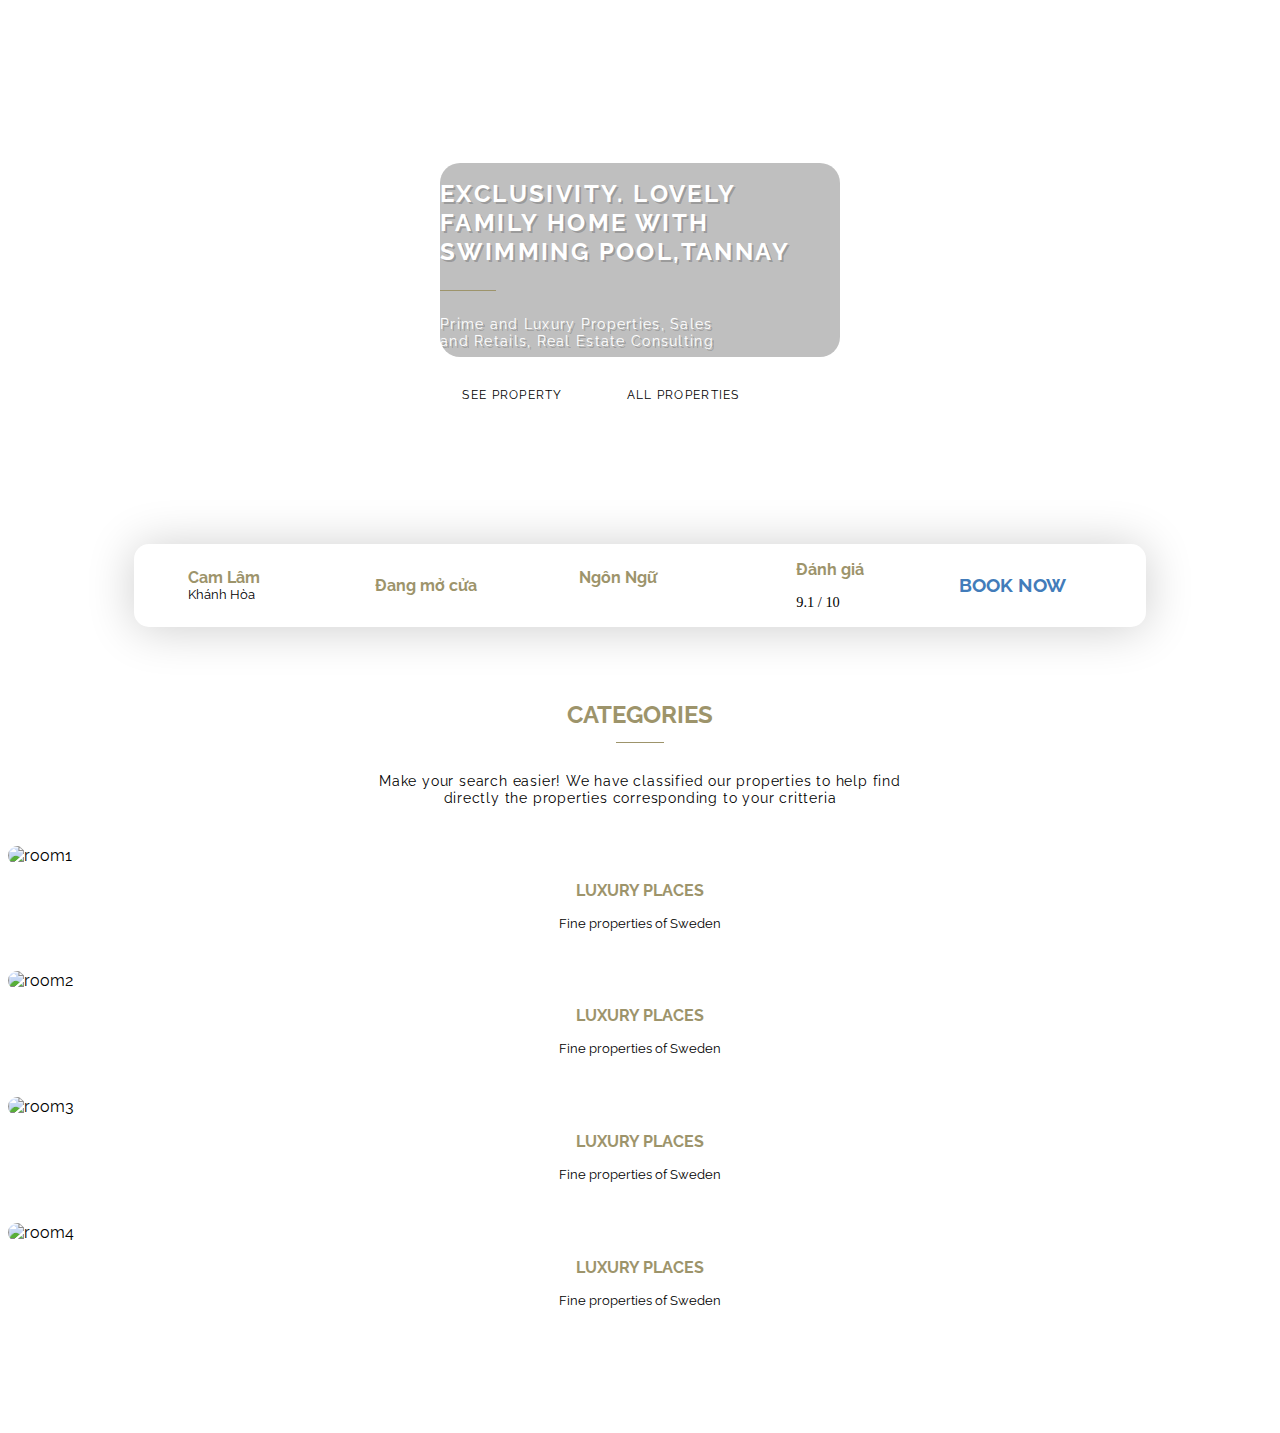
==== Web/index.html @ 451c19c3 "update section 2" ====
<!DOCTYPE html>
<html lang="en">

<head>
    <meta charset="UTF-8">
    <meta http-equiv="X-UA-Compatible" content="IE=edge">
    <meta name="viewport" content="width=device-width, initial-scale=1.0">
    <title>Document</title>

    <!-- CSS links -->
    <link rel="stylesheet" href="assets/css/base.css">
    <link rel="stylesheet" href="assets/css/reset.css">
    <link rel="stylesheet" href="assets/css/style.css">
    <link rel="stylesheet" href="assets/image/">

    <!-- Javascripts links -->
    <script src="scripts.js"></script>
    <script type="text/javascript" src="//translate.google.com/translate_a/element.js?cb=googleTranslateElementInit"></script>


    <!-- Font Awesome link -->
    <link rel="stylesheet" href="https://cdnjs.cloudflare.com/ajax/libs/font-awesome/6.3.0/css/all.min.css"
        integrity="sha512-SzlrxWUlpfuzQ+pcUCosxcglQRNAq/DZjVsC0lE40xsADsfeQoEypE+enwcOiGjk/bSuGGKHEyjSoQ1zVisanQ=="
        crossorigin="anonymous" referrerpolicy="no-referrer" />

    <!-- Bootstrap CSS -->
    <link rel="stylesheet" href="https://cdn.jsdelivr.net/npm/bootstrap@4.6.2/dist/css/bootstrap.min.css"
        integrity="sha384-xOolHFLEh07PJGoPkLv1IbcEPTNtaed2xpHsD9ESMhqIYd0nLMwNLD69Npy4HI+N" crossorigin="anonymous">


</head>

<body>
    <section class="section-one">
        <!-- <div class="darken-layer"></div> -->
        <div class="container">
            <div class="row flex-column">
                <div class="content-wrapper">
                    <h1>
                        EXCLUSIVITY. LOVELY
                        FAMILY HOME WITH
                        SWIMMING POOL,TANNAY
                    </h1>
                    <div class="short-line"></div>
                    <span>
                        Prime and Luxury Properties, Sales and Retails, Real Estate Consulting
                    </span>
                </div>
                <div class="button-wrapper">
                    <a href="" id="button-one">
                        SEE PROPERTY
                    </a>
                    <a href="" id="button-one">
                        ALL PROPERTIES
                    </a>
                </div>
            </div>
            <div class="row">
                <div class="box-wrapper">
                    <div class="col-lg-2 col-md-4 col-sm-6 flex-20">
                        <a class="address flex-row"
                            href="https://www.google.com/maps/place/12%C2%B006'01.5%22N+109%C2%B011'31.5%22E/@12.1004215,109.1915431,19z/data=!3m1!4b1!4m4!3m3!8m2!3d12.1004215!4d109.1920903?gidzl=5ksm3XkzB1CIyxGF4Q8k71Fwj0G6eYGONFMwL5Ij84bP-hu5Kg8aIWYWk5PNy7SUNQBg3MGxOAag7hyX7G"
                            target="_blank">
                            <div class="inner-text">
                                <b class="recolor-text bolder">
                                    Cam Lâm
                                </b>
                                <p class="tiny-text">Khánh Hòa</p>
                            </div>
                            <i class="fa-solid fa-location-dot"></i>
                        </a>
                    </div>
                    <div class="col-lg-2 flex-20 col-md-4 col-sm-6">
                        <a href="" class="date-link">
                            <div class="inner-wrap flex-column">
                                <b class="recolor-text bolder">Đang mở cửa</b>
                                <span class="date"></span>
                            </div>
                            <i class="fa-regular fa-calendar-days"></i>
                        </a>
                    </div>
                    <div class="col-lg-2 flex-20 col-md-4 col-sm-6 ">
                        <div href="" class="language">
                            <div class="inner-wrap flex-column">
                                <b style="margin-right: 1.5rem;" class="recolor-text">Ngôn Ngữ</b>
                                <div id="google_translate_element"></div>

                            </div>
                            <i class="fa-solid fa-globe"></i>
                        </div>
                    </div>
                    <div class="col-lg-2 flex-20 col-md-6 col-sm-6">
                        <a href="https://www.booking.com/hotel/vn/the-anam-resort.en-gb.html?label=gen173nr-1FCAso9AFCD3RoZS1hbmFtLXJlc29ydEgzWARo9AGIAQGYAQm4ARfIAQzYAQHoAQH4AQOIAgGoAgO4AoSl2KEGwAIB0gIkMjBkZWMyMDctNzc2ZS00YTFkLThkMDAtZmUzMmM1Y2FkZWNm2AIF4AIB&sid=9501395a69a4203227726691bbdea398&activeTab=main&dist=0&keep_landing=1&sb_price_type=total&type=total"
                            class="rating" target="_blank">
                            <div class="inner-wrap flex-column align-items-center">
                                <b class="recolor-text">
                                    Đánh giá
                                </b>
                                <p class="smaller-text">9.1 <span
                                        style="font-family: 'Times New Roman', Times, serif;">/
                                    </span>10</p>
                            </div>
                            <i class="fa-regular fa-star"></i>
                        </a>
                    </div>
                    <div class="col-lg-2 flex-20 col-md-6 col-sm-12">
                        <div class="hover-style-1 zoom-in-out-icon">BOOK NOW</div>
                    </div>
                </div>
            </div>
    </section>

    <section class="section-two">
        <div class="container">
            <div class="row">
                <div class="col-12">
                    <div class="text-wrapper">
                        <h2>CATEGORIES</h2>
                        <div class="short-line"></div>
                        <p>
                            Make your search easier! We have classified our properties to help find directly the properties corresponding to your critteria
                        </p>
                    </div>
                </div>
                <div class="col-lg-3 col-md-6">
                    <div class="box-wrapper">
                         <img src="https://drive.google.com/uc?export=view&id=1JSpbpN9-FU9bWN9vzQBz35vdY-IG6jZ3" alt="room1">
                        <h3>
                            LUXURY PLACES
                        </h3>
                        <p>
                            Fine properties of Sweden
                        </p>
                    </div>
                </div>
                <div class="col-lg-3 col-md-6">
                    <div class="box-wrapper">
                        <img src="https://drive.google.com/uc?export=view&id=1hBsY7DCOqBHMSrFc8tXwyFTHFaJhq58e" alt="room2">
                        <h3>
                            LUXURY PLACES
                        </h3>
                        <p>
                            Fine properties of Sweden
                        </p>
                    </div>
                </div>
                <div class="col-lg-3 col-md-6 justify-content-center align-items-center">
                    <div class="box-wrapper">
                        <img src="https://drive.google.com/uc?export=view&id=12fxrKRwonh5FT64bUcp1xYjdBugxspNk" alt="room3">
                        <h3>
                            LUXURY PLACES
                        </h3>
                        <p>
                            Fine properties of Sweden
                        </p>
                    </div>
                </div>
                <div class="col-lg-3 col-md-6">
                    <div class="box-wrapper">
                        <img src="https://drive.google.com/uc?export=view&id=19XllF3v5QfnhpjuNs79AfSQOUvzLVTXR" alt="room4">
                        <h3>
                            LUXURY PLACES
                        </h3>
                        <p>
                            Fine properties of Sweden
                        </p>
                    </div>
                </div>
            </div>
        </div>
    </section>


    <script type="text/javascript">
        function googleTranslateElementInit() {
            new google.translate.TranslateElement({pageLanguage: 'vi'}, 'google_translate_element');
            var $googleDiv = $("#google_translate_element .skiptranslate");
            var $googleDivChild = $("#google_translate_element .skiptranslate div");
            $googleDivChild.next().remove();

            $googleDiv.contents().filter(function(){
                return this.nodeType === 3 && $.trim(this.nodeValue) !== '';
            }).remove();
        }
    </script>
</body>
</html>
---- Web/assets/css/base.css ----
/* GOOGLE FONT */
@import url('https://fonts.googleapis.com/css2?family=Fredericka+the+Great&family=Poppins:wght@300&family=Raleway:wght@500;600;700&family=Roboto:wght@100;300;400;500&display=swap');

:root {
    --color-one: #fff;
    --color-two: #000;
    --color-three: #9d946b;
    --color-four: #F6F6F6;
    --color-five: #427cba;
    --color-six: #E7E7E7;
}

* {
    /* font-family:  system-ui, -apple-system, BlinkMacSystemFont, 'Segoe UI', Roboto, Oxygen, Ubuntu, Cantarell, 'Open Sans', 'Helvetica Neue', sans-serif; */
    font-family: 'Poppins', sans-serif;
    font-family: 'Raleway', sans-serif;
    /* font-family: 'Roboto', sans-serif; */
}

*::selection {
    background-color: var(--color-three);
    color: var(--color-one);
}

/* ANIMATION */
.zoom-in-out-icon {
    animation: zoom-in-zoom-out 3s ease infinite;
  }
  
  @keyframes zoom-in-zoom-out {
    0% {
      transform: scale(1, 1);
    }
    50% {
      transform: scale(1.2, 1.2);
    }
    100% {
      transform: scale(1, 1);
    }
  }


.short-line {
    background-color: var(--color-three);
    width: 3.5rem;
    height: 1.2px;
    margin: 1.5rem 0rem;
}

/* BUTTON */
#button-one {
    text-decoration: none;
    color: var(--color-two);
    background-color: var(--color-one);
    font-size: 0.75rem;
    letter-spacing: 0.08rem;
    border-radius: 10px;
    padding: 0.7rem 1.4rem;
    margin: 1.2rem 1.2rem 0rem 0rem;
    transition: all 0.3s;
}

#button-one:hover {
    background-color: var(--color-three);
    color: var(--color-one);
}

/* FLEXBOX */
.flex-column {
    display: flex;
    flex-direction: column;
}

.flex-row {
    display: flex;
    flex-direction: row !important;
}

.flex-20 {
    flex: 0 0 20% !important;
    max-width: 20% !important;
    display: flex;
    flex-direction: column;
    margin-top: 1rem;
    margin-bottom: 1rem;
}

/* TEXT SIZE */
.bold {
    font-weight: bold;
}

.bolder {
    font-weight: bolder;
}

.bigger-text {
    font-size: 1.1rem;
}

.smaller-text {
    font-size: 0.9rem;
}

.tiny-text {
    font-size: 0.8rem;
    margin: 0;
    padding: 0;
}

/* POSITION */
.horizontal-center {
    margin-left: auto;
    margin-right: auto;
}

/* SELECT */
.restyle-select {
    border: none;
    font-size: 0.85rem;
    display: block;
    margin-left: -0.2rem;
    margin-bottom: 0.4rem;
    margin-top: 0.3rem;
    cursor: pointer;
}

.goog-te-gadget .goog-te-combo {
    border: none;
    margin: 0 !important;
}

#google_translate_element span {
    display: none;
}

.goog-logo-link {
    display:none !important;
} 
    
.goog-te-gadget{
    color: transparent !important;
}

#google_translate_element { 
    height: 15px !important;
    overflow: hidden !important; 
}

/* HOVER EFFECTS */

.hover-style-1 {
    text-align: left !important;
    font-size: 1.2rem;
    text-align: center;
    color: var(--color-five);
    font-weight: bold;
    box-shadow: inset 0 0 0 0 var(--color-five);
    margin: 0 0rem;
    padding: 0 0rem;
    transition: color .3s ease-in-out, box-shadow .3s ease-in-out;
    border-radius: 15px;
    padding: 0.5rem;
    padding-left: 1rem;
    cursor: pointer;
}

.hover-style-1:hover {
    box-shadow: inset 10rem 0 0 0 var(--color-five);
    color: white;
    border-radius: 15px;
    padding: 0.5rem;
    padding-left: 1rem;
    cursor: pointer;
}
---- Web/assets/css/style.css ----
/*  NAVIGATION BAR  */
/* ghi code tai day



/*  END NAVIGATION BAR  */



/*  SECTION 1  */
.section-one {
    position: relative;
    /* background-image: url(https://drive.google.com/file/d/11hbn6PVnajUr55dXHf4mg2mO0xv-v57E/view?usp=share_link); */
    background-image: url(/Web/assets/image/annam_auto_x2.jpg);
    display: flex;
    justify-content: center;
    align-items: center;
    height: 35rem;
    width: auto;
    background-position: center center;
    background-repeat: no-repeat;
    background-size: cover;
} 

/* .darken-layer {
    position: absolute;
    background-color: #000;
    opacity: 0.1;
    top: 0;
    bottom: 0;
    left: 0;
    right: 0;
} */

.section-one .content-wrapper {
    text-shadow: 2px 2px 0px rgba(0,0,0,0.2);
    background-color: rgba(0, 0, 0, 0.25);
    border-radius: 20px;
    color: var(--color-one);
    max-width: 25rem;
}

.section-one .content-wrapper h1 {
    font-size: 1.5rem;
    letter-spacing: 0.15rem;
}

.section-one .content-wrapper span {
    display: flex;
    font-size: 0.9rem;
    letter-spacing: 0.08rem;
    max-width: 18rem;
    margin: 0.5rem 0rem;
}

.section-one .button-wrapper {
    display: flex;
    flex-direction: row;
}

.section-one .box-wrapper {
    position: absolute;
    background-color: var(--color-one);
    display: flex;
    align-items: center;
    flex-wrap: wrap;
    margin-top: 0;
    margin-bottom: 0;
    left: 0;
    right: 0;
    margin-left: auto; 
    margin-right: auto; 
    bottom: -6.5vh;
    border-radius: 15px;
    box-shadow: 0 2px 48px 0 rgb(0 0 0 / 20%);
    max-width: 80%;
    overflow: hidden;
}

.section-one .recolor-text {
    color: var(--color-three);
}

.section-one .box-wrapper a, .section-one .box-wrapper .language {
    display: flex;
    flex-direction: row;
    justify-content: center;
    align-items: center;
    cursor: pointer;
    text-decoration: none;
    color: var(--color-two);
}

.section-one .box-wrapper .fa-location-dot {
    color: var(--color-six);
    display: flex;
    align-self: center;
    font-size: 1.8rem;
    margin-left: 1.5rem;
    transition: all 0.5s;
}

.section-one .box-wrapper .address:hover i {
    cursor: pointer;
    color: var(--color-five);
}

.section-one .box-wrapper .inner-text {
    display: flex;
    flex-direction: column;
    justify-content: center;
    text-align: left;
}

.section-one .box-wrapper .inner-text p {
    margin: 0;
    padding: 0;
}

.section-one .box-wrapper .fa-calendar-days {
    display: flex;
    align-self: center;
    justify-self: center;
    margin-left: 1.5rem;
    font-size: 2rem;
    color: var(--color-six);
    transition: all 0.5s;
}

.section-one .box-wrapper .date-link:hover .fa-calendar-days {
    color: var(--color-five);
}

.section-one .box-wrapper .inner-wrap .date {
    font-family: Cambria, Cochin, Georgia, Times, 'Times New Roman', serif;
    font-size: 0.95rem;
    text-align: left;
    color: var(--color-two);
}

.section-one .box-wrapper .language .fa-globe {
    display: flex;
    align-self: center;
    margin-left: 1.2rem;
    color: var(--color-six);
    font-size: 1.8rem;
    transition: all 0.5s;
}

.section-one .box-wrapper .language:hover .fa-globe {
    color: var(--color-five);
}

.section-one .box-wrapper .smaller-text {
    margin-bottom: 0;
    font-family: Cambria, Cochin, Georgia, Times, 'Times New Roman', serif;
}

.section-one .box-wrapper .rating p  {
    color: var(--color-two);
}

.section-one .box-wrapper .fa-star {
    display: flex;
    align-self: center;
    margin-left: 1.5rem;
    font-size: 1.8rem;
    color: var(--color-six);
    transition: all 0.5s;
}

.section-one .box-wrapper .rating:hover .fa-star {
    color: var(--color-five);
}

/*  Responsive  */
@media (max-width: 991px) {
    .section-one .content-wrapper, .section-one .content-wrapper span {
        display: flex;
        flex-direction: column;
        text-align: center;
        justify-self: center;
        align-self: center;
        background: none;
        text-shadow: 2px 2px 0px rgba(0,0,0,0.2);
    }

    .section-one .button-wrapper {
        display: flex;
        text-align: center;
        justify-self: center;
        align-self: center;
    }

    .section-one .short-line {
        margin-left: auto;
        margin-right: auto;
        margin-top: 0;
        margin-bottom: 0;
    }

    .section-one .box-wrapper .restyle-select {
        margin-top: 0;
        margin-bottom: 0;
     }

    .section-one .box-wrapper {
        bottom: -11vh;
    }

    .section-one .box-wrapper a {
        margin-top: 1rem;
    }

    .section-one .box-wrapper .col-lg-2:nth-child(n+4) a {
        margin-bottom: 1.2rem;
    }

    .section-one .hover-style-1 {
        font-size: 1rem;
    }

    #google_translate_element { 
        height: 16px !important;
        overflow: hidden !important; 
    }

    .section-one .box-wrapper .col-lg-2 .language {
        margin-top: 0.5rem;
    }
}

@media (max-width: 767px) {
    .section-one .box-wrapper .col-lg-2 a, .section-one .box-wrapper .col-lg-2 .language{
        justify-content: flex-start;
        margin: 2rem 0rem 0rem 2rem;
    }

    .section-one .box-wrapper {
        bottom: -18vh;
    }

    .section-one .box-wrapper .fa-location-dot {
        margin-left: 3rem;
        font-size: 2rem;
    }

    .section-one .box-wrapper .fa-calendar-days {
        margin-left: 3rem;
        font-size: 2.1rem;
    }

    .section-one .box-wrapper .fa-star {
        margin-left: 5rem;
        font-size: 2.1rem;
    }

    .section-one .box-wrapper .hover-style-1 {
        display: flex;
        justify-content: center;
        margin-bottom: 1rem;
    }
    
    .section-one .hover-style-1:hover {
        box-shadow: inset 20rem 0rem 10rem 0rem var(--color-five);
        color: white;
        border-radius: 15px;
        padding: 0.5rem;
        padding-left: 1rem;
        cursor: pointer;
    }
}

@media (max-width: 576px) {

    .section-one .box-wrapper {
        bottom: -65vh;
        width: 70%;
    }

    .section-one .box-wrapper .col-lg-2 {
        display: flex;
        justify-content: center !important;
        margin-right: 2rem;
    }

    .section-one .box-wrapper .col-lg-2 a, .section-one .box-wrapper .col-lg-2 .language {
        justify-content: left;
    }

    .section-one .box-wrapper .fa-location-dot {
        margin-left: 5rem;
    }

    .section-one .box-wrapper .fa-calendar-days {
        margin-left: 3.1rem;
    }

    .section-one .box-wrapper  .language .fa-globe {
        margin-left: 0.7rem;
    }

    .section-one .box-wrapper .fa-star {
        margin-left: 5rem;
    }

    #google_translate_element { 
        height: 22px !important;
        overflow: hidden !important; 
    }


}

/*  End Responsive  */
/*  END SECTION 1  */


/*  SECTION 2  */
.section-two {
    margin: 7rem 0rem;
}

.section-two .text-wrapper {
    display: flex;
    flex-direction: column;
    align-items: center;
    justify-content: center;
}

.section-two .text-wrapper h2 {
    font-size: 1.5rem;
    color: var(--color-three);
    margin-bottom: 0;
}

.section-two .text-wrapper .short-line {
    margin: 0.8rem 0rem;
    width: 3rem;
}

.section-two .text-wrapper p {
    font-size: 0.9rem;
    max-width: 35rem;
    text-align: center;
    letter-spacing: 0.05rem;
    margin: 1rem 0rem;
}


.section-two .box-wrapper {
    display: flex;
    flex-direction: column;
    justify-content: center;
    align-items: center;
    margin: 1.5rem 0rem;
    transition: all 0.5s;
}

.section-two .box-wrapper:hover {
    transform: scale(1.1); 
    cursor: pointer;
}

.section-two .box-wrapper:hover h3 {
    box-shadow: inset 10rem 0 0 0 var(--color-three);
    color: white;
    border-radius: 10px;
    padding: 0.3rem;
    padding-left: 0.3rem;
}

.section-two .col-lg-3:nth-child(odd) {
    margin: 1.75rem 0rem;
}

.section-two .box-wrapper img {
    position: relative;
    width: 100%;
    height: auto;
    border-radius: 15px;
}

.section-two .box-wrapper h3 {
    margin-top: 1rem;
    margin-bottom: 0.2rem;
    font-size: 1rem;
    color: var(--color-three);
    
    text-align: left;
    box-shadow: inset 0 0 0 0 var(--color-three);
    transition: color .3s ease-in-out, box-shadow .3s ease-in-out;
    border-radius: 15px;
}

.section-two .box-wrapper p {
    font-size: 0.8rem;
}



/*  Responsive  */

@media (max-width: 996px)  {

    .section-two .col-lg-3 {
        display: flex;
        justify-content: center;
    }

    .section-two .box-wrapper h3 {
        max-width: 10rem;
        margin-top: 2rem;
        margin-left: auto;
        margin-right: auto;
        text-align: center;
    }

    .section-two .box-wrapper {
        text-align: center;
        width: 95%;
        margin: 1rem 0rem;
    }

    .section-two .col-lg-3:nth-child(odd) {
        margin: 0rem;
    }

    .section-two .box-wrapper:hover h3 {
        box-shadow: inset 20rem 0 0 0 var(--color-three);
        color: white;
        border-radius: 10px;
        padding: 0.3rem;
        padding-left: 0.3rem;
    }
}

@media (max-width: 767px) {

    .section-two .box-wrapper {
        width: 70%;
    }

    .section-two .box-wrapper h3 {
        margin-top: 2rem;
    }
}

@media (max-width: 580px) {
    .section-two {
        margin-top: 20rem;
    }

    .section-two .box-wrapper {
        display: flex;
        justify-self: center;
    }
}


/*  End Responsive  */
/*  END SECTION 2  */




/*  SECTION 3  */




/*  Responsive  */

/*  End Responsive  */
/*  END SECTION 3  */




/*  SECTION 4  */


/*  Responsive  */


/*  End Responsive  */
/*  END SECTION 4  */




/*  SECTION 5  */


/*  Responsive  */


/*  End Responsive  */
/*  END SECTION 5  */
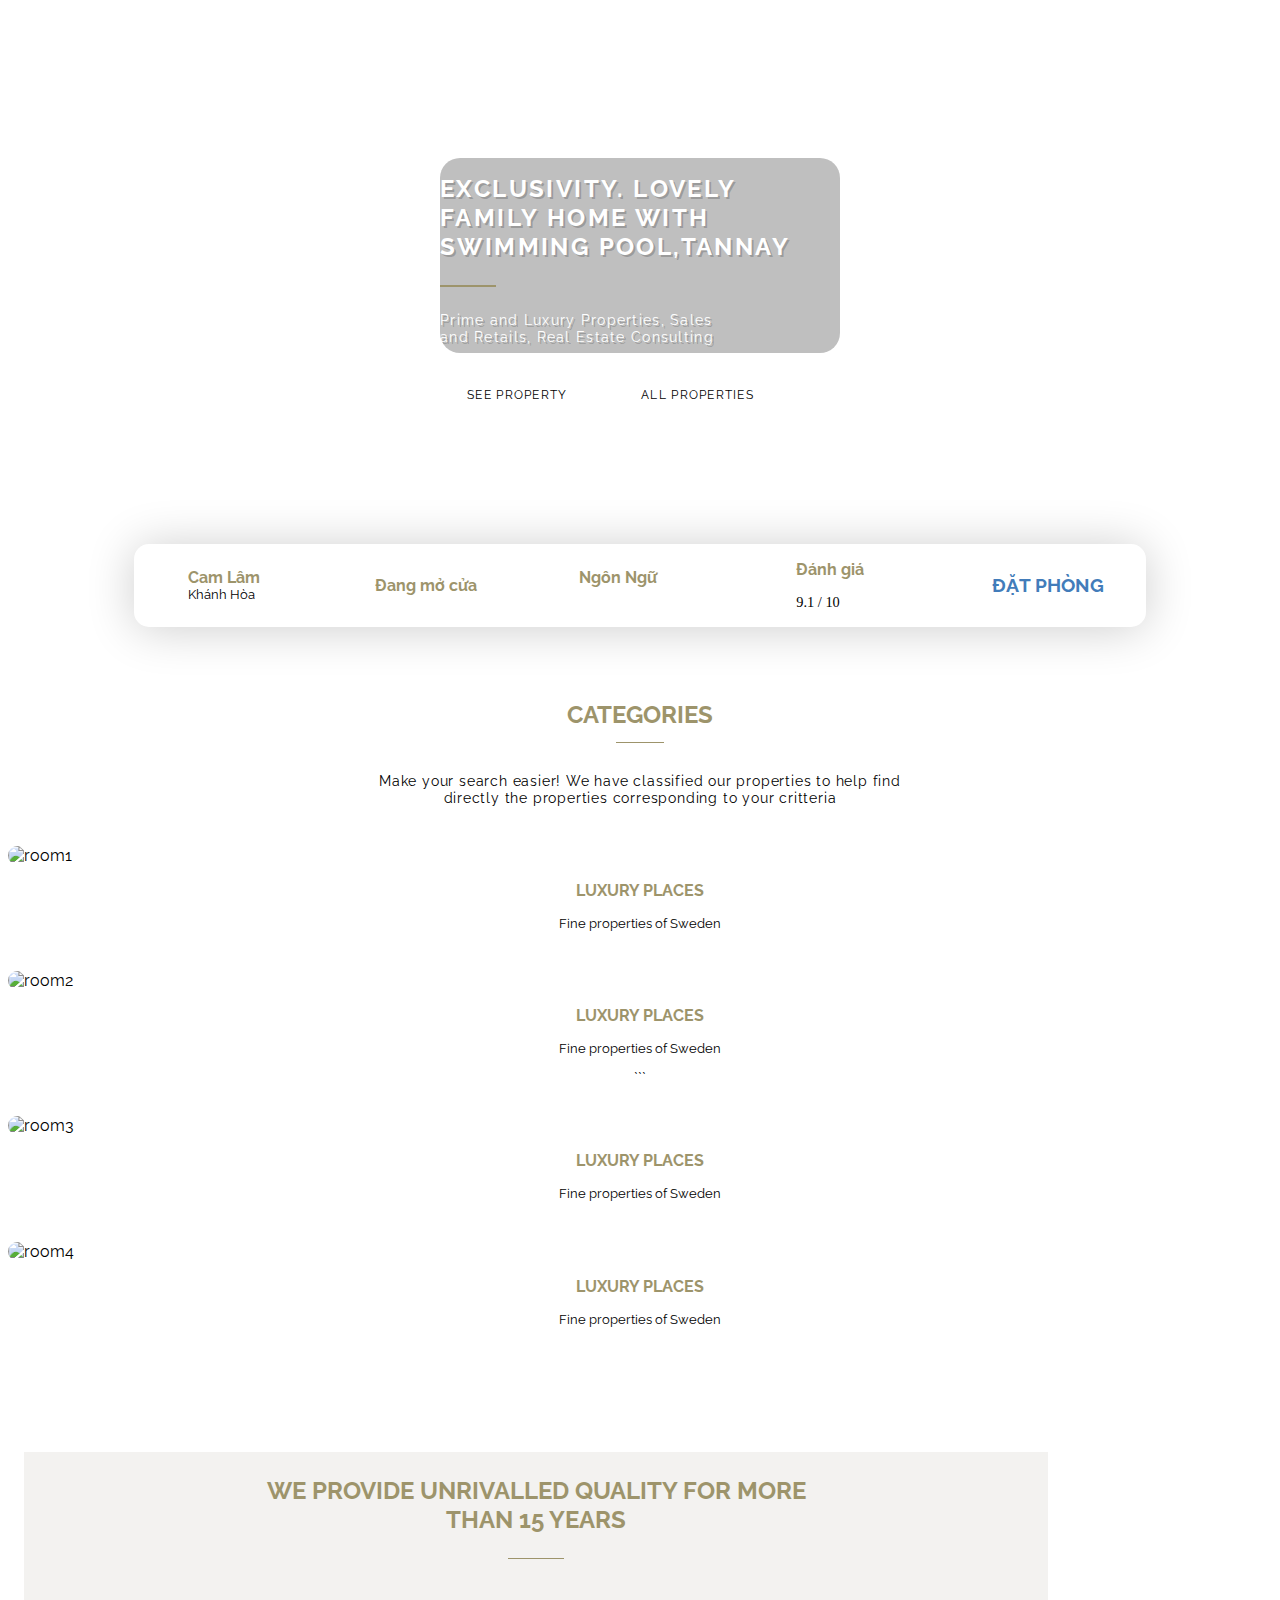
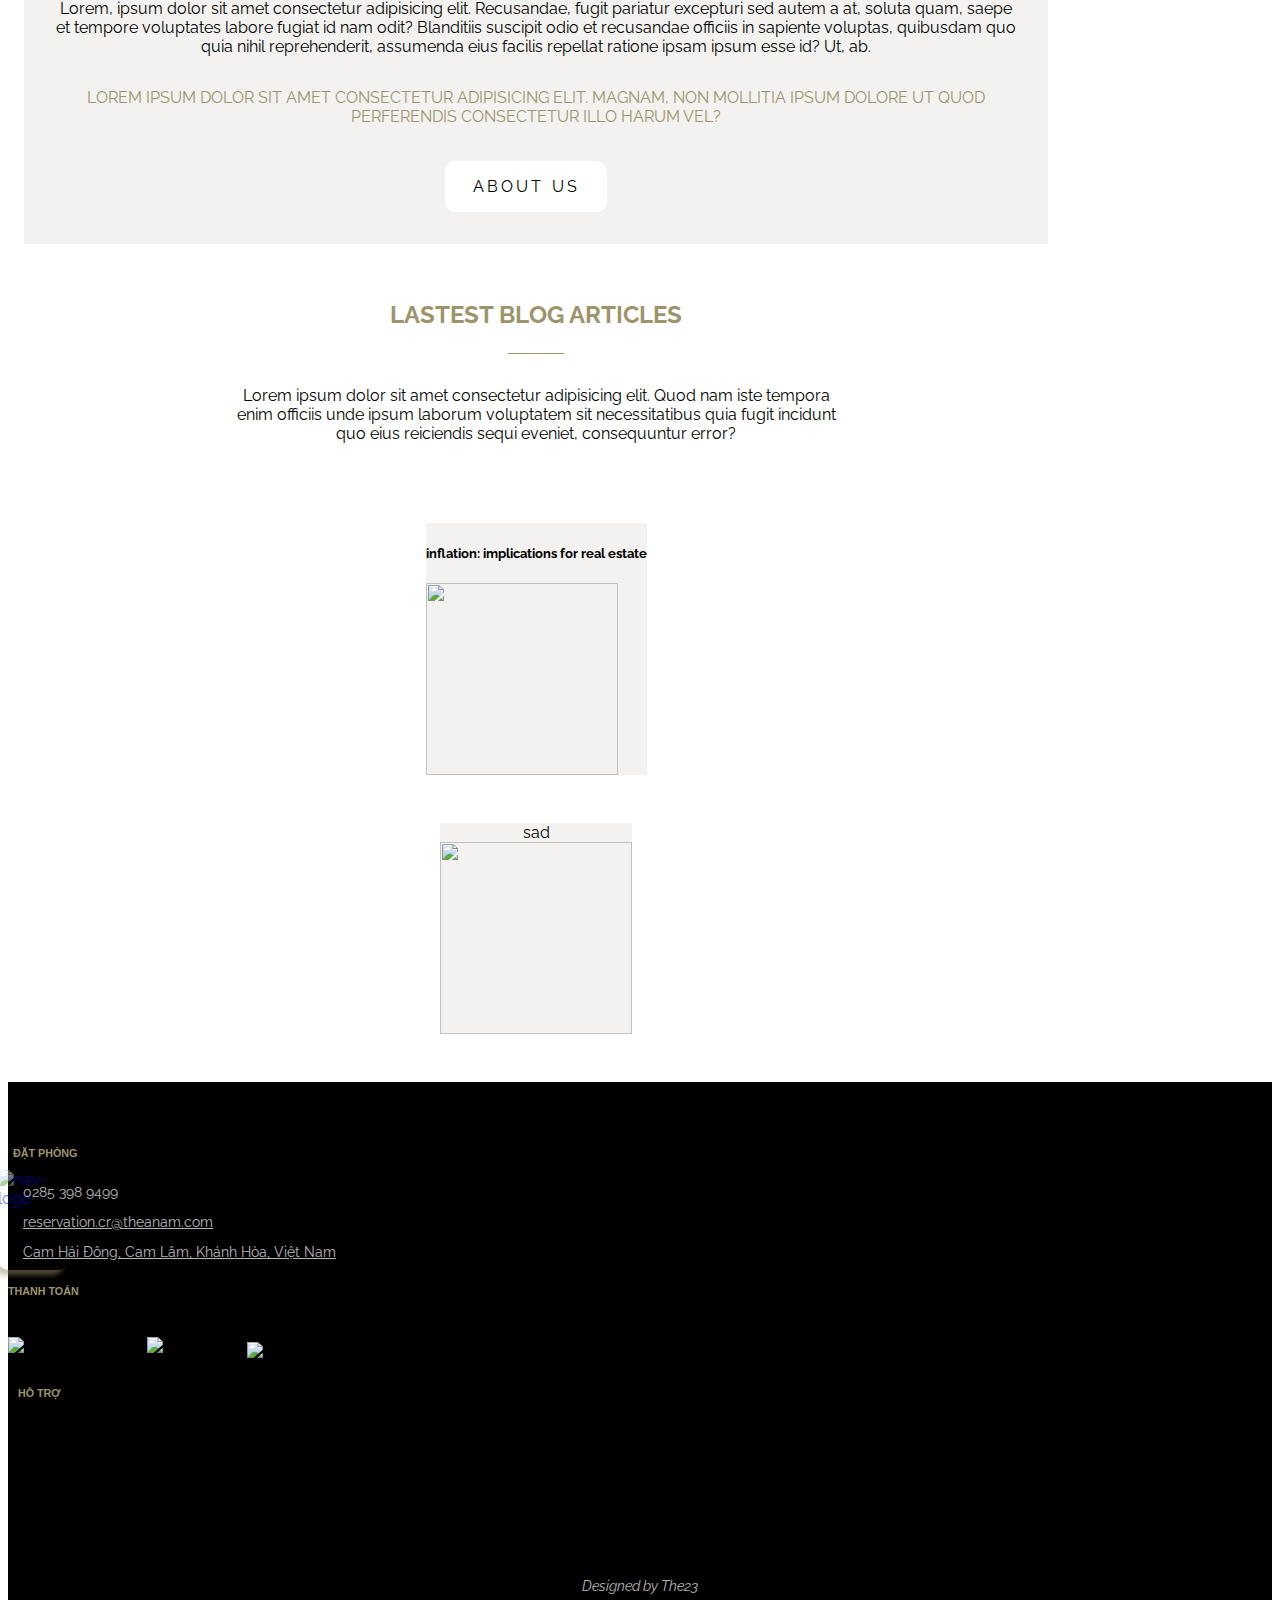
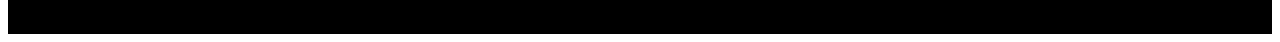
==== commit 92d6e2f2: "Merge pull request #1 from NguyenThanhToan903/main" ====
--- a/Web/index.html
+++ b/Web/index.html
@@ -5,7 +5,11 @@
     <meta charset="UTF-8">
     <meta http-equiv="X-UA-Compatible" content="IE=edge">
     <meta name="viewport" content="width=device-width, initial-scale=1.0">
-    <title>Document</title>
+    <title>Anam Cam Ranh</title>
+
+    <!-- Favicon -->
+    <link class="icon" rel="shortcut icon"
+        href="https://drive.google.com/uc?export=view&id=1qiR6ZfEHAvTa7sdsS1z48YfTOvEI1GOc" type="image/icon">
 
     <!-- CSS links -->
     <link rel="stylesheet" href="assets/css/base.css">
@@ -15,8 +19,8 @@
 
     <!-- Javascripts links -->
     <script src="scripts.js"></script>
-    <script type="text/javascript" src="//translate.google.com/translate_a/element.js?cb=googleTranslateElementInit"></script>
-
+    <script type="text/javascript" src="//translate.google.com/translate_a/element.js?cb=googleTranslateElementInit">
+    </script>
 
     <!-- Font Awesome link -->
     <link rel="stylesheet" href="https://cdnjs.cloudflare.com/ajax/libs/font-awesome/6.3.0/css/all.min.css"
@@ -27,10 +31,13 @@
     <link rel="stylesheet" href="https://cdn.jsdelivr.net/npm/bootstrap@4.6.2/dist/css/bootstrap.min.css"
         integrity="sha384-xOolHFLEh07PJGoPkLv1IbcEPTNtaed2xpHsD9ESMhqIYd0nLMwNLD69Npy4HI+N" crossorigin="anonymous">
 
+    <!-- JQuery -->
+    <script src="https://code.jquery.com/jquery-3.6.0.min.js"></script>
 
 </head>
 
 <body>
+    <!-- SECTION ONE -->
     <section class="section-one">
         <!-- <div class="darken-layer"></div> -->
         <div class="container">
@@ -104,12 +111,14 @@
                         </a>
                     </div>
                     <div class="col-lg-2 flex-20 col-md-6 col-sm-12">
-                        <div class="hover-style-1 zoom-in-out-icon">BOOK NOW</div>
+                        <a href="https://web-project-ctu-booking-site.vercel.app/" target="_blank"
+                            class="hover-style-1 zoom-in-out-icon">ĐẶT PHÒNG</a>
                     </div>
                 </div>
             </div>
     </section>
 
+    <!-- SECTION TWO -->
     <section class="section-two">
         <div class="container">
             <div class="row">
@@ -118,13 +127,15 @@
                         <h2>CATEGORIES</h2>
                         <div class="short-line"></div>
                         <p>
-                            Make your search easier! We have classified our properties to help find directly the properties corresponding to your critteria
+                            Make your search easier! We have classified our properties to help find directly the
+                            properties corresponding to your critteria
                         </p>
                     </div>
                 </div>
                 <div class="col-lg-3 col-md-6">
                     <div class="box-wrapper">
-                         <img src="https://drive.google.com/uc?export=view&id=1JSpbpN9-FU9bWN9vzQBz35vdY-IG6jZ3" alt="room1">
+                        <img src="https://drive.google.com/uc?export=view&id=1JSpbpN9-FU9bWN9vzQBz35vdY-IG6jZ3"
+                            alt="room1">
                         <h3>
                             LUXURY PLACES
                         </h3>
@@ -135,18 +146,20 @@
                 </div>
                 <div class="col-lg-3 col-md-6">
                     <div class="box-wrapper">
-                        <img src="https://drive.google.com/uc?export=view&id=1hBsY7DCOqBHMSrFc8tXwyFTHFaJhq58e" alt="room2">
+                        <img src="https://drive.google.com/uc?export=view&id=1hBsY7DCOqBHMSrFc8tXwyFTHFaJhq58e"
+                            alt="room2">
                         <h3>
                             LUXURY PLACES
                         </h3>
                         <p>
                             Fine properties of Sweden
-                        </p>
+                        </p>```
                     </div>
                 </div>
                 <div class="col-lg-3 col-md-6 justify-content-center align-items-center">
                     <div class="box-wrapper">
-                        <img src="https://drive.google.com/uc?export=view&id=12fxrKRwonh5FT64bUcp1xYjdBugxspNk" alt="room3">
+                        <img src="https://drive.google.com/uc?export=view&id=12fxrKRwonh5FT64bUcp1xYjdBugxspNk"
+                            alt="room3">
                         <h3>
                             LUXURY PLACES
                         </h3>
@@ -157,7 +170,8 @@
                 </div>
                 <div class="col-lg-3 col-md-6">
                     <div class="box-wrapper">
-                        <img src="https://drive.google.com/uc?export=view&id=19XllF3v5QfnhpjuNs79AfSQOUvzLVTXR" alt="room4">
+                        <img src="https://drive.google.com/uc?export=view&id=19XllF3v5QfnhpjuNs79AfSQOUvzLVTXR"
+                            alt="room4">
                         <h3>
                             LUXURY PLACES
                         </h3>
@@ -169,19 +183,201 @@
             </div>
         </div>
     </section>
-
+    <!-- SECTION FIVE -->
+    <section class="section-five">
+        <div class="container">
+        <div class="row">
+            <div class="col-lg-12">
+               <div class="box-wrapper ">
+                <h2>
+                    we provide unrivalled quality for more than 15 years
+                </h2>
+                <div class="short-line"></div>
+                <p>
+                    Lorem, ipsum dolor sit amet consectetur adipisicing elit. Recusandae, fugit pariatur excepturi sed autem a at, soluta quam, saepe et tempore voluptates labore fugiat id nam odit? Blanditiis suscipit odio et recusandae officiis in sapiente voluptas, quibusdam quo quia nihil reprehenderit, assumenda eius facilis repellat ratione ipsam ipsum esse id? Ut, ab. 
+                </p>
+                <p>
+                    Lorem ipsum dolor sit amet consectetur adipisicing elit. Magnam, non mollitia ipsum dolore ut quod perferendis consectetur illo harum vel?
+                </p>
+                <a href="#" id="button-five"><span> about us</span></a>
+                </div>
+            </div>
+
+            
+        </div>
+        <div class="row">
+            <div class="col-lg-12">
+                <div class="box-wrapper">
+                    <h2>
+                        lastest blog articles
+                    </h2>
+                    <div class="short-line"></div>
+                    <p>
+                        Lorem ipsum dolor sit amet consectetur adipisicing elit. Quod nam iste tempora enim officiis unde ipsum laborum voluptatem sit necessitatibus quia fugit incidunt quo eius reiciendis sequi eveniet, consequuntur error?
+                    </p>
+                </div>
+            </div>
+        </div>
+        <div class="row">
+            <div class="col-md-6">
+                <div class="box-wrapper">
+                    <div class="row">
+                        <div class="col-lg-3">
+                            <h5>
+                                inflation: implications for real estate
+                            </h5>
+                        </div>
+                        <img src="https://img.freepik.com/free-vector/recycle-symbol-environmental-conservation-vector_53876-76254.jpg?w=1380&t=st=1681737796~exp=1681738396~hmac=ff40e1ef5c80943a3b10f69fe561d664b46f0175e98cc6da7c3f2e7937dd117e" alt="">
+                        <!-- <div class="col-lg-3">
+                        </div> -->
+                    </div>
+                </div>
+            </div>
+                
+            <div class="col-md-6">
+                <div class="box-wrapper">
+                <div class="row">
+                    <div class="col-lg-3">sad</div>
+                    <div class="col-lg-3">
+                        <img src="https://img.freepik.com/free-vector/freelancer-working-laptop-her-house_1150-35048.jpg?w=1380&t=st=1681739672~exp=1681740272~hmac=4d06a32d40fef08bf59c1f4af87779e27f639ac6a166bec213a9ba9b5828413c" alt="">
+                    </div>
+                </div>
+            </div>
+            </div>
+        </div>
+    </div>
+    
+    </section>
 
     <script type="text/javascript">
         function googleTranslateElementInit() {
-            new google.translate.TranslateElement({pageLanguage: 'vi'}, 'google_translate_element');
+            new google.translate.TranslateElement({
+                pageLanguage: 'vi'
+            }, 'google_translate_element');
             var $googleDiv = $("#google_translate_element .skiptranslate");
             var $googleDivChild = $("#google_translate_element .skiptranslate div");
             $googleDivChild.next().remove();
 
-            $googleDiv.contents().filter(function(){
+            $googleDiv.contents().filter(function () {
                 return this.nodeType === 3 && $.trim(this.nodeValue) !== '';
             }).remove();
         }
     </script>
+
+    <footer>
+        <div class="container">
+            <div class="row">
+                <!-------------------------------------------------------------  -->
+                <div class="col-lg-2">
+                    <!-- ss-1 : Logo -->
+                    <a href="index.html" title="The Anam Cam Ranh">
+                        <img class="ss-1"
+                            src="https://drive.google.com/uc?export=view&id=1yKNdrPXYGJxQHZ9tC-s0aQqlOfR_eQ_B"
+                            alt="nav-logo">
+                    </a>
+                </div>
+                <!-- ----------------------------------------------------------- -->
+                <div class="ss-2" class="col-lg-4">
+                    <!-- ss-2 : Reservation - Contact -->
+                    <h6 class="h6">ĐẶT PHÒNG</h6>
+                    <div class="reservation">
+                        <p>
+                            <span>
+                                <i class="fa-solid fa-phone"></i>
+                            </span>
+                            0285 398 9499
+                        </p>
+                        <p>
+                            <span>
+                                <i class="fa-solid fa-envelope"></i>
+                            </span>
+                            <a href="mailtoreservation.cr@theanam.com" title="Email">
+                                reservation.cr@theanam.com
+                            </a>
+                        </p>
+                        <p>
+                            <span>
+                                <i class="fa-solid fa-location-dot"></i>
+                            </span>
+                            <a href="https://www.google.com/maps/place/12%C2%B006'01.5%22N+109%C2%B011'31.5%22E/@12.1004215,109.1915431,19z/data=!3m1!4b1!4m4!3m3!8m2!3d12.1004215!4d109.1920903"
+                                title="Google Map">
+                                Cam Hải Đông, Cam Lâm, Khánh Hòa, Việt Nam
+                            </a>
+
+                        </p>
+                    </div>
+                    <!-- <h6>MẠNG XÃ HỘI</h6> -->
+
+                </div>
+
+                <div class="ss-3" class="col-lg-3">
+                    <!-- ss-3 : Hotel amenities -->
+                    <h6 class="h6">THANH TOÁN</h6>
+                    <div class="payment">
+                        <img class="payment"
+                            src="https://drive.google.com/uc?export=view&id=1mhn5nUivb-zODGc35ZGb3_30g_qwgRDr"
+                            title="American Express" alt="AmericanExpess">
+                        <img class="payment"
+                            src="https://drive.google.com/uc?export=view&id=14A3FG8kxm2u6-IRap-entLYgsBXa7MW2"
+                            title="Mastercard" alt="Mastercard">
+                        <img class="payment-visa"
+                            src="https://drive.google.com/uc?export=view&id=16s-hZ_lO3VQYtWk8HVjHHvyi8Iz5nnGp"
+                            title="Visa" alt="Visa">
+
+                    </div>
+                </div>
+                <div class="ss-4" class="col-lg-3">
+                    <h6 class="h6">HỖ TRỢ</h6>
+                    <div>
+                        <ul class="support">
+                            <li style="list-style-type: none;">
+                                <a href="#">
+                                    Trung tâm trợ giúp
+                                </a>
+                            </li>
+                            <li style="list-style-type: none;">
+                                <a href="#">
+                                    Điều khoản dịch vụ
+                                </a>
+                            </li>
+                            <li style="list-style-type: none;">
+                                <a href="#">
+                                    FAQ
+                                </a>
+                            </li>
+                        </ul>
+                    </div>
+                </div>
+
+            </div>
+            <div class="row edit">
+                <div class="ss-5" class="col-12">
+                    <div class="contact">
+                        <a class="social" href="https://www.facebook.com/TheAnamResort" title="Facebook">
+                            <i class="fa-brands fa-facebook"></i>
+                        </a>
+                        <a class="social" href="https://www.instagram.com/the.anam.camranh/" title="Instagram">
+                            <i class="fa-brands fa-instagram"></i>
+                        </a>
+
+                        <a class="social" href="https://www.youtube.com/channel/UCP0OEojseJJZzpA9PIeySnw"
+                            title="Youtube">
+                            <i class="fa-brands fa-youtube"></i>
+                        </a>
+                        <a class="social" href="https://twitter.com/TheAnamResort" title="Twitter">
+                            <i class="fa-brands fa-twitter"></i>
+                        </a>
+                    </div>
+                    <div class="design">
+                        <em>Designed by The23</em>
+                        <!--in nghieng -->
+                    </div>
+
+                </div>
+            </div>
+        </div>
+    </footer>
+
 </body>
+
 </html>--- a/Web/assets/css/base.css
+++ b/Web/assets/css/base.css
@@ -5,6 +5,7 @@
     --color-one: #fff;
     --color-two: #000;
     --color-three: #9d946b;
+    /* --color-three: #a97f02; */
     --color-four: #F6F6F6;
     --color-five: #427cba;
     --color-six: #E7E7E7;
@@ -14,6 +15,7 @@
     /* font-family:  system-ui, -apple-system, BlinkMacSystemFont, 'Segoe UI', Roboto, Oxygen, Ubuntu, Cantarell, 'Open Sans', 'Helvetica Neue', sans-serif; */
     font-family: 'Poppins', sans-serif;
     font-family: 'Raleway', sans-serif;
+
     /* font-family: 'Roboto', sans-serif; */
 }
 
@@ -22,22 +24,29 @@
     color: var(--color-one);
 }
 
+footer {
+    font-family: Rehn-Regular, Arial, Helvetica, sans-serif;
+}
+
 /* ANIMATION */
 .zoom-in-out-icon {
     animation: zoom-in-zoom-out 3s ease infinite;
-  }
-  
-  @keyframes zoom-in-zoom-out {
+    color: var(--color-five) !important;
+}
+
+@keyframes zoom-in-zoom-out {
     0% {
-      transform: scale(1, 1);
+        transform: scale(1, 1);
     }
+
     50% {
-      transform: scale(1.2, 1.2);
+        transform: scale(1.2, 1.2);
     }
+
     100% {
-      transform: scale(1, 1);
+        transform: scale(1, 1);
     }
-  }
+}
 
 
 .short-line {
@@ -48,21 +57,31 @@
 }
 
 /* BUTTON */
-#button-one {
+#button-one,
+#button-five {
     text-decoration: none;
     color: var(--color-two);
     background-color: var(--color-one);
     font-size: 0.75rem;
     letter-spacing: 0.08rem;
     border-radius: 10px;
-    padding: 0.7rem 1.4rem;
+    /* padding: 0.7rem 1.4rem; Adjust the padding to be larger */
+    padding: 1rem 1.7rem;
     margin: 1.2rem 1.2rem 0rem 0rem;
     transition: all 0.3s;
 }
 
-#button-one:hover {
+#button-one:hover,
+#button-five:hover {
     background-color: var(--color-three);
     color: var(--color-one);
+}
+
+#button-five {
+    text-transform: uppercase;
+    font-size: 1rem;
+    letter-spacing: 0.2rem;
+
 }
 
 /* FLEXBOX */
@@ -135,16 +154,16 @@
 }
 
 .goog-logo-link {
-    display:none !important;
-} 
-    
-.goog-te-gadget{
+    display: none !important;
+}
+
+.goog-te-gadget {
     color: transparent !important;
 }
 
-#google_translate_element { 
+#google_translate_element {
     height: 15px !important;
-    overflow: hidden !important; 
+    overflow: hidden !important;
 }
 
 /* HOVER EFFECTS */
@@ -167,7 +186,7 @@
 
 .hover-style-1:hover {
     box-shadow: inset 10rem 0 0 0 var(--color-five);
-    color: white;
+    color: white !important;
     border-radius: 15px;
     padding: 0.5rem;
     padding-left: 1rem;
--- a/Web/assets/css/style.css
+++ b/Web/assets/css/style.css
@@ -1,5 +1,3 @@
-
-
 /*  NAVIGATION BAR  */
 /* ghi code tai day
 
@@ -12,8 +10,8 @@
 /*  SECTION 1  */
 .section-one {
     position: relative;
-    /* background-image: url(https://drive.google.com/file/d/11hbn6PVnajUr55dXHf4mg2mO0xv-v57E/view?usp=share_link); */
-    background-image: url(/Web/assets/image/annam_auto_x2.jpg);
+    background-image: url(https://drive.google.com/uc?export=view&id=1dNj_kKo8fpo4ZEL41yi5KFY__kYmqCEd);
+    /* background-image: url(/Web/assets/image/annam_auto_x2.jpg); */
     display: flex;
     justify-content: center;
     align-items: center;
@@ -22,7 +20,7 @@
     background-position: center center;
     background-repeat: no-repeat;
     background-size: cover;
-} 
+}
 
 /* .darken-layer {
     position: absolute;
@@ -35,7 +33,7 @@
 } */
 
 .section-one .content-wrapper {
-    text-shadow: 2px 2px 0px rgba(0,0,0,0.2);
+    text-shadow: 2px 2px 0px rgba(0, 0, 0, 0.2);
     background-color: rgba(0, 0, 0, 0.25);
     border-radius: 20px;
     color: var(--color-one);
@@ -70,8 +68,8 @@
     margin-bottom: 0;
     left: 0;
     right: 0;
-    margin-left: auto; 
-    margin-right: auto; 
+    margin-left: auto;
+    margin-right: auto;
     bottom: -6.5vh;
     border-radius: 15px;
     box-shadow: 0 2px 48px 0 rgb(0 0 0 / 20%);
@@ -83,7 +81,8 @@
     color: var(--color-three);
 }
 
-.section-one .box-wrapper a, .section-one .box-wrapper .language {
+.section-one .box-wrapper a,
+.section-one .box-wrapper .language {
     display: flex;
     flex-direction: row;
     justify-content: center;
@@ -158,7 +157,7 @@
     font-family: Cambria, Cochin, Georgia, Times, 'Times New Roman', serif;
 }
 
-.section-one .box-wrapper .rating p  {
+.section-one .box-wrapper .rating p {
     color: var(--color-two);
 }
 
@@ -177,14 +176,16 @@
 
 /*  Responsive  */
 @media (max-width: 991px) {
-    .section-one .content-wrapper, .section-one .content-wrapper span {
+
+    .section-one .content-wrapper,
+    .section-one .content-wrapper span {
         display: flex;
         flex-direction: column;
         text-align: center;
         justify-self: center;
         align-self: center;
         background: none;
-        text-shadow: 2px 2px 0px rgba(0,0,0,0.2);
+        text-shadow: 2px 2px 0px rgba(0, 0, 0, 0.2);
     }
 
     .section-one .button-wrapper {
@@ -204,7 +205,7 @@
     .section-one .box-wrapper .restyle-select {
         margin-top: 0;
         margin-bottom: 0;
-     }
+    }
 
     .section-one .box-wrapper {
         bottom: -11vh;
@@ -222,9 +223,9 @@
         font-size: 1rem;
     }
 
-    #google_translate_element { 
+    #google_translate_element {
         height: 16px !important;
-        overflow: hidden !important; 
+        overflow: hidden !important;
     }
 
     .section-one .box-wrapper .col-lg-2 .language {
@@ -233,7 +234,9 @@
 }
 
 @media (max-width: 767px) {
-    .section-one .box-wrapper .col-lg-2 a, .section-one .box-wrapper .col-lg-2 .language{
+
+    .section-one .box-wrapper .col-lg-2 a,
+    .section-one .box-wrapper .col-lg-2 .language {
         justify-content: flex-start;
         margin: 2rem 0rem 0rem 2rem;
     }
@@ -262,11 +265,11 @@
         justify-content: center;
         margin-bottom: 1rem;
     }
-    
+
     .section-one .hover-style-1:hover {
         box-shadow: inset 20rem 0rem 10rem 0rem var(--color-five);
         color: white;
-        border-radius: 15px;
+        border-radius: 10px;
         padding: 0.5rem;
         padding-left: 1rem;
         cursor: pointer;
@@ -286,7 +289,8 @@
         margin-right: 2rem;
     }
 
-    .section-one .box-wrapper .col-lg-2 a, .section-one .box-wrapper .col-lg-2 .language {
+    .section-one .box-wrapper .col-lg-2 a,
+    .section-one .box-wrapper .col-lg-2 .language {
         justify-content: left;
     }
 
@@ -298,7 +302,7 @@
         margin-left: 3.1rem;
     }
 
-    .section-one .box-wrapper  .language .fa-globe {
+    .section-one .box-wrapper .language .fa-globe {
         margin-left: 0.7rem;
     }
 
@@ -306,9 +310,9 @@
         margin-left: 5rem;
     }
 
-    #google_translate_element { 
+    #google_translate_element {
         height: 22px !important;
-        overflow: hidden !important; 
+        overflow: hidden !important;
     }
 
 
@@ -360,16 +364,26 @@
 }
 
 .section-two .box-wrapper:hover {
-    transform: scale(1.1); 
+    transform: scale(1.1);
     cursor: pointer;
+}
+
+.section-two .box-wrapper h3 {
+    margin-top: 1rem;
+    margin-bottom: 0.2rem;
+    font-size: 1rem;
+    color: var(--color-three);
+    box-shadow: inset 0 0 0 0 var(--color-three);
+    transition: all 0.5s;
+    border-radius: 15px;
 }
 
 .section-two .box-wrapper:hover h3 {
     box-shadow: inset 10rem 0 0 0 var(--color-three);
     color: white;
-    border-radius: 10px;
-    padding: 0.3rem;
-    padding-left: 0.3rem;
+    border-radius: 15px;
+    padding: 0.4rem;
+    /* padding-left: 0.3rem; */
 }
 
 .section-two .col-lg-3:nth-child(odd) {
@@ -383,27 +397,13 @@
     border-radius: 15px;
 }
 
-.section-two .box-wrapper h3 {
-    margin-top: 1rem;
-    margin-bottom: 0.2rem;
-    font-size: 1rem;
-    color: var(--color-three);
-    
-    text-align: left;
-    box-shadow: inset 0 0 0 0 var(--color-three);
-    transition: color .3s ease-in-out, box-shadow .3s ease-in-out;
-    border-radius: 15px;
-}
-
 .section-two .box-wrapper p {
     font-size: 0.8rem;
 }
 
-
-
 /*  Responsive  */
 
-@media (max-width: 996px)  {
+@media (max-width: 996px) {
 
     .section-two .col-lg-3 {
         display: flex;
@@ -439,6 +439,10 @@
 
 @media (max-width: 767px) {
 
+    .section-two {
+        margin-top: 10rem;
+    }
+
     .section-two .box-wrapper {
         width: 70%;
     }
@@ -448,9 +452,9 @@
     }
 }
 
-@media (max-width: 580px) {
+@media (max-width: 576px) {
     .section-two {
-        margin-top: 20rem;
+        margin-top: 30rem;
     }
 
     .section-two .box-wrapper {
@@ -459,6 +463,16 @@
     }
 }
 
+@media (max-width: 430px) {
+    .section-two {
+        margin-top: 40rem;
+    }
+
+    .section-two .text-wrapper p {
+        max-width: 20rem;
+    }
+}
+
 
 /*  End Responsive  */
 /*  END SECTION 2  */
@@ -493,6 +507,72 @@
 
 /*  SECTION 5  */
 
+.m-n-right {
+    margin-right: 0 !important;
+}
+
+.section-five {
+    margin: 1rem;
+}
+
+.section-five .col-lg-12 {
+    margin-bottom: 2rem;
+}
+
+.section-five .box-wrapper {
+    display: flex;
+    text-align: center;
+    align-items: center;
+    flex-direction: column;
+    padding: 1rem 2rem 2rem;
+}
+
+.section-five .container .row:nth-of-type(1) {
+    background-color: rgb(243, 242, 240);
+}
+
+.section-five .box-wrapper h2,
+.section-five .box-wrapper p:nth-of-type(2) {
+    justify-content: center;
+    color: #9d946b;
+    text-transform: uppercase;
+}
+
+.section-five .container>.row {
+    max-width: 64rem;
+}
+
+.section-five .box-wrapper h2,
+.section-five .row:nth-of-type(2) p {
+    max-width: 38rem;
+    margin: 0.5rem 0 0 0;
+}
+
+.section-five .col-lg-6 {
+    align-items: center;
+    margin: 0 1rem;
+    max-width: 30rem;
+    margin-bottom: 3rem;
+}
+
+.section-five .col-md-6 .row {
+    margin: 0 0.7rem;
+}
+
+.section-five .row h5 {
+    min-width: 10rem;
+}
+
+.section-five .row:nth-of-type(3) img {
+    /* background-size: cover; */
+    width: 12rem;
+    height: 12rem;
+    float: left;
+}
+
+
+
+.box-wrapper {}
 
 /*  Responsive  */
 
@@ -501,3 +581,398 @@
 /*  END SECTION 5  */
 
 
+/* FOOTER HANGOO */
+/* FOOTER */
+.bg {
+    background-size: cover;
+    width: 100%;
+    height: auto;
+}
+
+.icon {
+    width: 0.1%;
+}
+
+footer {
+    padding: 2.5rem 0rem;
+    background-color: black;
+    height: auto;
+    width: 100%;
+    bottom: 0%;
+    background-size: cover;
+}
+
+/* -----------------ss-1------------------------------ */
+footer .container .row .col-lg-2 .ss-1 {
+    /*logo*/
+    border-radius: 10px;
+    width: 70px;
+    height: 100px;
+    margin-top: 23px;
+    position: absolute;
+    box-shadow: -5px 5px 5px #9d946b;
+    ;
+    opacity: 0.5;
+    margin-left: -10px;
+
+    /* animation: logo 3s forwards;
+    animation-timing-function: linear; */
+}
+
+/* @keyframes logo{
+    from{right: 150%;}
+    to{right: 60%;}
+} */
+
+/* 
+.img-1{
+    height: 100px;
+    position: absolute;
+    top: -30px;
+    animation: img-1 3s forwards;
+    animation-timing-function: linear;
+    z-index: 3;
+}
+ */
+/* ------------------ss-2----------------------------- */
+.h6 {
+    color: #9d946b;
+    font-family: Rehn-Regular, Arial, Helvetica, sans-serif;
+}
+
+footer .container .row .ss-2 {
+    margin-top: 15px;
+    margin-left: 5px;
+    padding-right: 8%;
+}
+
+footer .container .row .ss-2 .reservation {
+    color: white;
+    opacity: 0.7;
+    font-family: Rehn-Regular, Arial, Helvetica, sans-serif;
+    font-size: 14px;
+    margin-top: 20px;
+    margin-bottom: 5px;
+}
+
+footer .container .row .ss-2 .reservation p {
+    /*khoang cach giua phone - mail*/
+    margin-bottom: 5px;
+}
+
+footer .container .row .ss-2 .reservation p:hover {
+    color: #9d946b;
+}
+
+footer .container .row .ss-2 .reservation p span {
+    /*khoang cach icon(phone, mail) va chu*/
+    padding-right: 10px;
+    color: white;
+}
+
+footer .container .row .ss-2 .reservation p a {
+    color: white;
+}
+
+footer .container .row .ss-2 .reservation p a:hover {
+    color: #9d946b;
+    text-decoration: none;
+}
+
+/* ---------------------ss-3----------------------- */
+footer .container .row .ss-3 {
+    margin-top: 15px;
+    padding-right: 10%;
+}
+
+footer .container .row .ss-3 .payment {
+    height: 40px;
+    margin-right: 15px;
+    margin-top: 15px;
+    display: flex;
+}
+
+footer .container .row .ss-3 .payment-visa {
+    margin-top: 20px;
+    height: 25px;
+    width: 100%
+}
+
+/* ------------------ss-4---------------------- */
+footer .container .row .ss-4 {
+    margin-top: 15px;
+    margin-left: 10px;
+    margin-right: 0px;
+}
+
+footer .container .row .ss-4 .support li a {
+    margin-top: 15px;
+    list-style-type: none;
+    color: white;
+    margin-left: -30%;
+    opacity: 0.7;
+}
+
+footer .container .row .ss-4 .support li a:hover {
+    color: #9d946b;
+    text-decoration: none;
+}
+
+/* -----------------ss-5--------------------- */
+footer .edit {
+    /*can giua */
+    display: flex;
+    justify-content: center;
+    align-items: center;
+}
+
+footer .container .row .ss-5 .contact {
+    padding-top: 50px;
+    text-align: center;
+
+}
+
+footer .container .row .ss-5 .contact .social {
+    font-size: 25px;
+    color: #9d946b;
+    padding: 0px 10px;
+    /*right - left*/
+    text-decoration: none;
+    transition: all 0.5s;
+}
+
+footer .container .row .ss-5 .contact .social:hover,
+.social:active {
+    font-size: 35px;
+}
+
+footer .container .row .ss-5 .design {
+    color: white;
+    text-align: center;
+    font-size: 0.9rem;
+    opacity: 0.7;
+}
+
+/*   RESPONSIVE  */
+@media (max-width: 1199px) {
+
+    /* logo */
+    footer .container .row .col-lg-2 .ss-1 {
+        margin-left: 90%;
+
+    }
+
+    /* ss-2  */
+    footer .container .row .ss-2 {
+        padding-right: 10%;
+        margin-left: 60%;
+        text-align: center;
+    }
+
+    /* ss-3  */
+    footer .container .row .ss-3 {
+        margin-top: 50px;
+        margin-left: 15%;
+        padding-right: 8%;
+    }
+
+    /* ss-4  */
+    footer .container .row .ss-4 {
+        margin-top: 50px;
+        margin-left: 20%;
+        text-align: center;
+    }
+
+    footer .container .row .ss-4 .support li a {
+        margin-top: 20%;
+    }
+
+}
+
+@media (max-width: 991px) {
+
+    footer .container .row .col-lg-2 .ss-1 {
+        margin-left: 10%;
+    }
+
+    footer .container .row .ss-3 {
+        margin-top: 50px;
+        margin-left: 10%;
+        padding-right: 8%;
+    }
+
+    /* ss-4  */
+    footer .container .row .ss-4 {
+        margin-top: 50px;
+        margin-left: 15%;
+        text-align: center;
+    }
+
+}
+
+@media (max-width: 767px) {
+
+    footer .container .row .col-lg-2 .ss-1 {
+        margin-left: 10%;
+    }
+
+    /* ss-2  */
+    footer .container .row .ss-2 {
+        padding-right: 0;
+        margin-left: 60%;
+        text-align: center;
+    }
+
+    footer .container .row .ss-3 {
+        margin-top: 50px;
+        margin-left: 10%;
+        padding-right: 0;
+    }
+
+    /* ss-4  */
+    footer .container .row .ss-4 {
+        margin-top: 50px;
+        margin-left: 13%;
+        text-align: center;
+    }
+
+}
+
+@media (max-width: 600px) {
+
+    footer .container .row .col-lg-2 .ss-1 {
+        margin-left: 5%;
+    }
+
+    /* ss-2  */
+    footer .container .row .ss-2 {
+        padding-right: 0;
+        margin-left: 50%;
+        text-align: left;
+    }
+
+    /* ss-3  */
+    footer .container .row .ss-3 {
+        margin-top: 50px;
+        margin-left: 6%;
+        padding-right: 0;
+    }
+
+    footer .container .row .ss-3 .payment {
+        width: 30px;
+        height: 25px;
+        margin-top: 10px;
+    }
+
+    footer .container .row .ss-3 .payment-visa {
+        margin-top: 12px;
+        width: 50px;
+        height: 20px;
+    }
+
+    /* ss-4  */
+    footer .container .row .ss-4 {
+        margin-top: 50px;
+        margin-left: 25%;
+        text-align: left;
+    }
+
+}
+
+@media (max-width: 555px) {
+    * {
+        font-size: 0.8rem;
+    }
+
+    footer .container .row .col-lg-2 .ss-1 {
+        margin-left: 5%;
+
+    }
+
+    /* ss-2  */
+    footer .container .row .ss-2 {
+        margin-top: 30px;
+        padding-right: 0;
+        margin-left: 45%;
+        text-align: left;
+    }
+
+    /* ss-3  */
+    footer .container .row .ss-3 {
+        margin-top: 50px;
+        margin-left: 8%;
+    }
+
+    footer .container .row .ss-3 .payment {
+        width: 20px;
+        height: 20px;
+        margin-top: 10px;
+
+    }
+
+    footer .container .row .ss-3 .payment-visa {
+        margin-top: 12px;
+        width: 25px;
+        height: 15px;
+    }
+
+    /* ss-4  */
+    footer .container .row .ss-4 {
+        margin-top: 50px;
+        text-align: left;
+        margin-left: 20%;
+    }
+
+    footer .container .row .ss-4 .support li a {
+        margin-left: -45%;
+        list-style-type: none;
+    }
+
+}
+
+@media (max-width: 416px) {
+    footer .container .row .col-lg-2 .ss-1 {
+        margin-left: 5%;
+
+    }
+
+    /* ss-2  */
+    footer .container .row .ss-2 {
+        margin-top: 30px;
+        padding-right: 0;
+        margin-left: 45%;
+        text-align: left;
+    }
+
+    /* ss-3  */
+    footer .container .row .ss-3 {
+        margin-top: 50px;
+        margin-left: 8%;
+    }
+
+    footer .container .row .ss-3 .payment {
+        width: 20px;
+        height: 20px;
+        margin-top: 10px;
+
+    }
+
+    footer .container .row .ss-3 .payment-visa {
+        margin-top: 12px;
+        width: 25px;
+        height: 15px;
+    }
+
+    /* ss-4  */
+    footer .container .row .ss-4 {
+        margin-top: 50px;
+        text-align: left;
+        margin-left: 15%;
+    }
+
+    footer .container .row .ss-4 .support li a {
+        margin-left: -45%;
+        list-style-type: none;
+    }
+
+}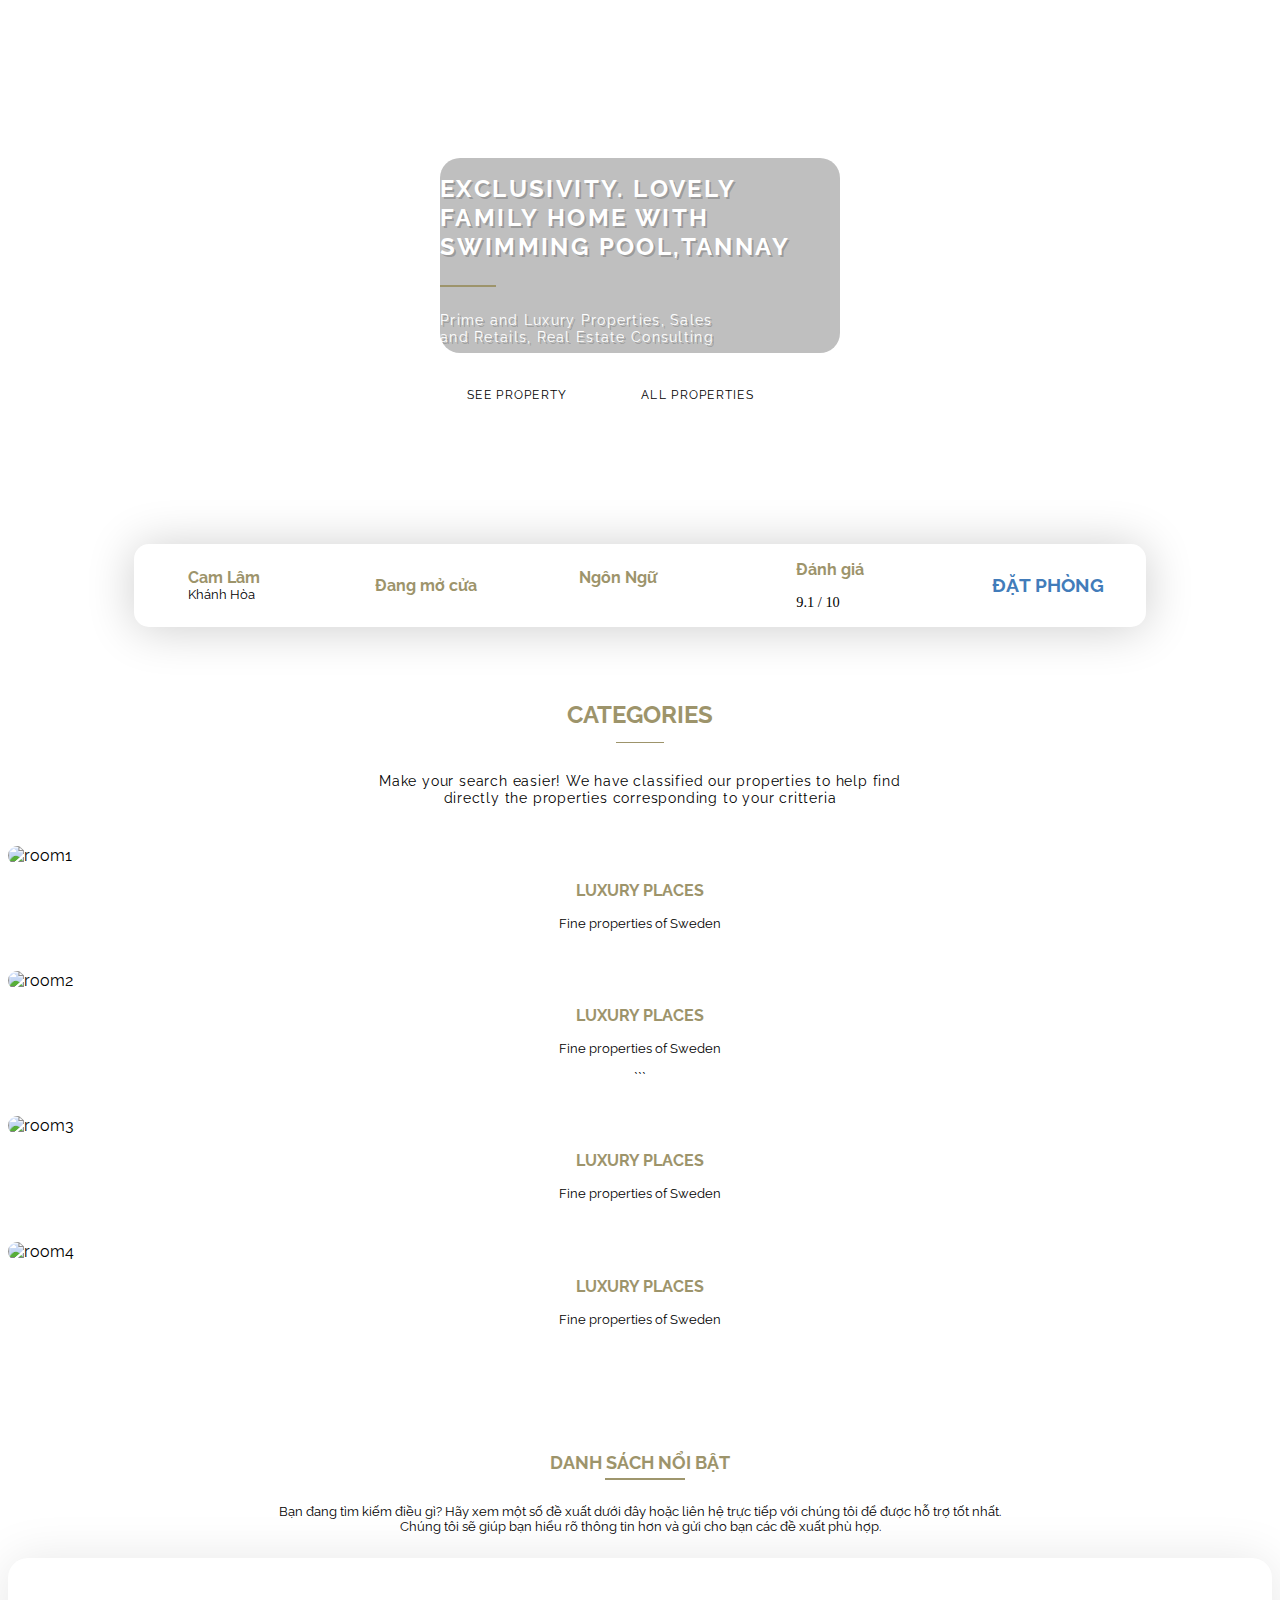
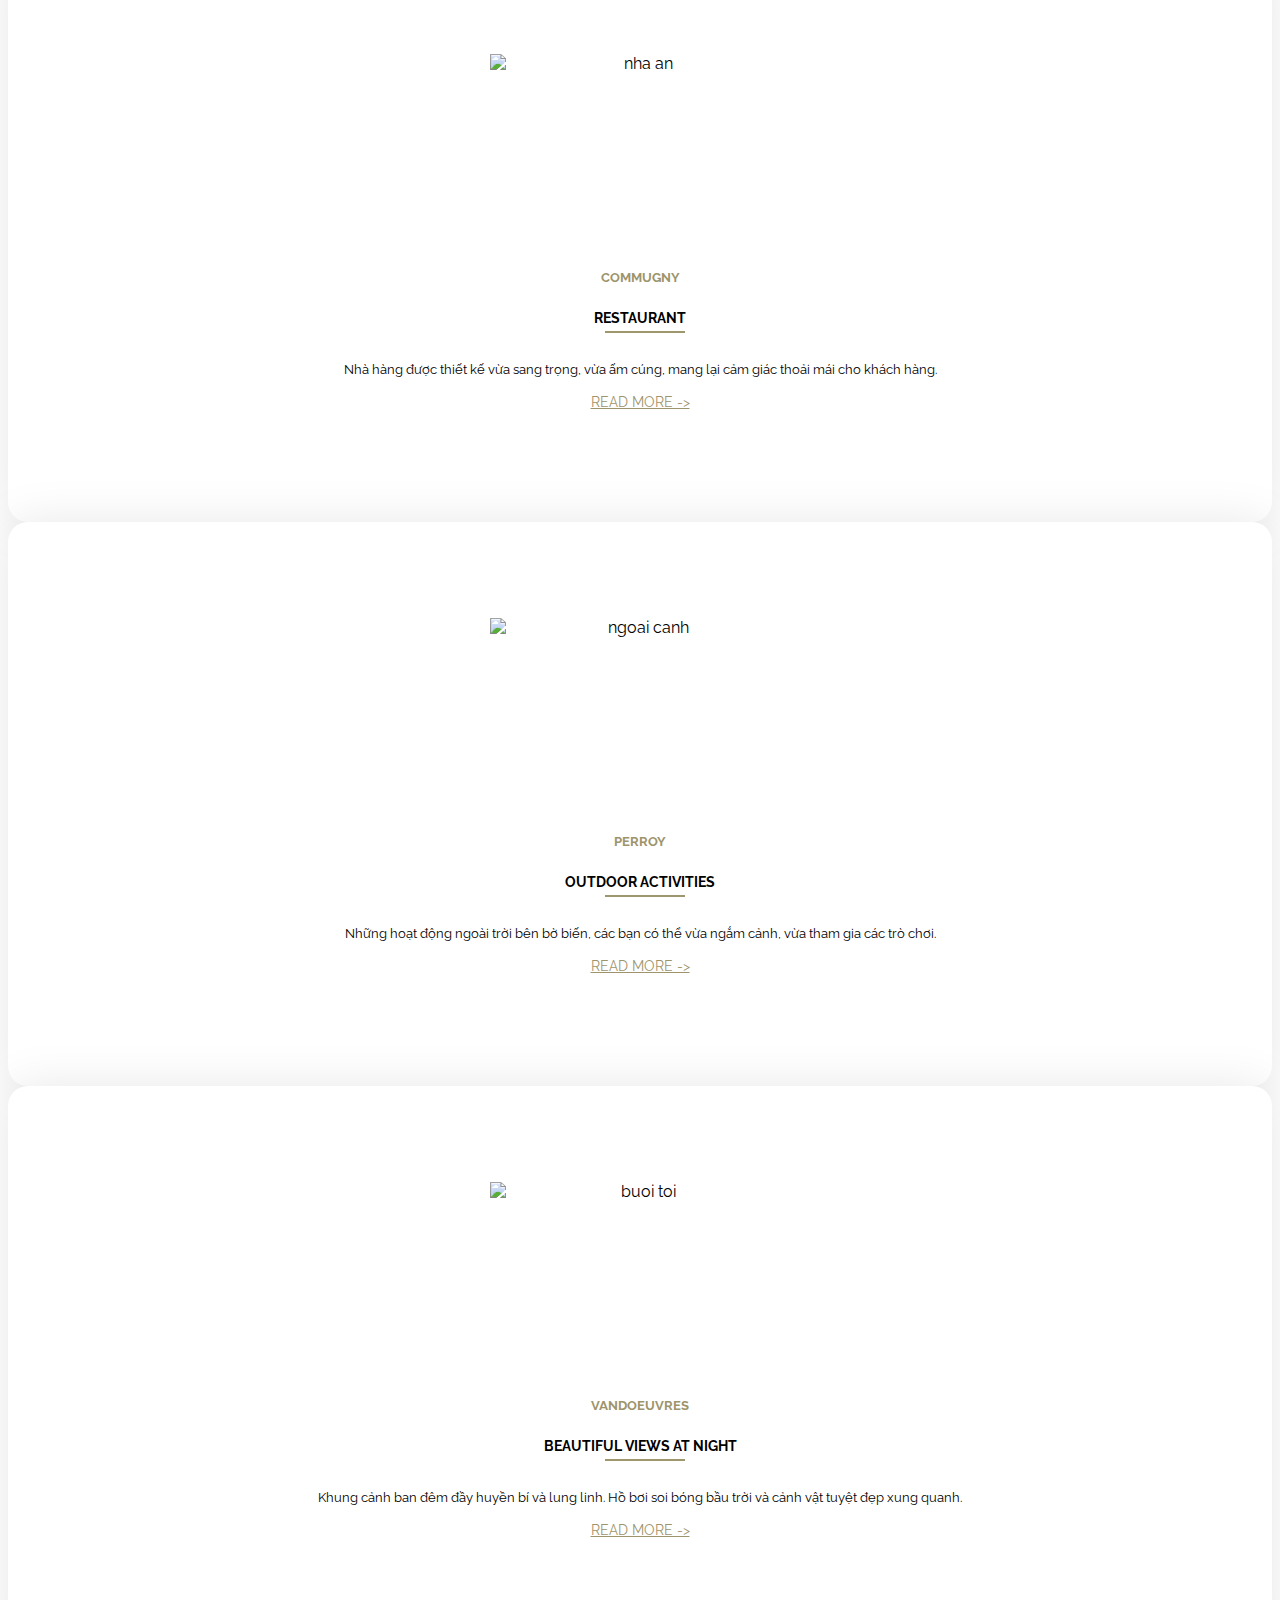
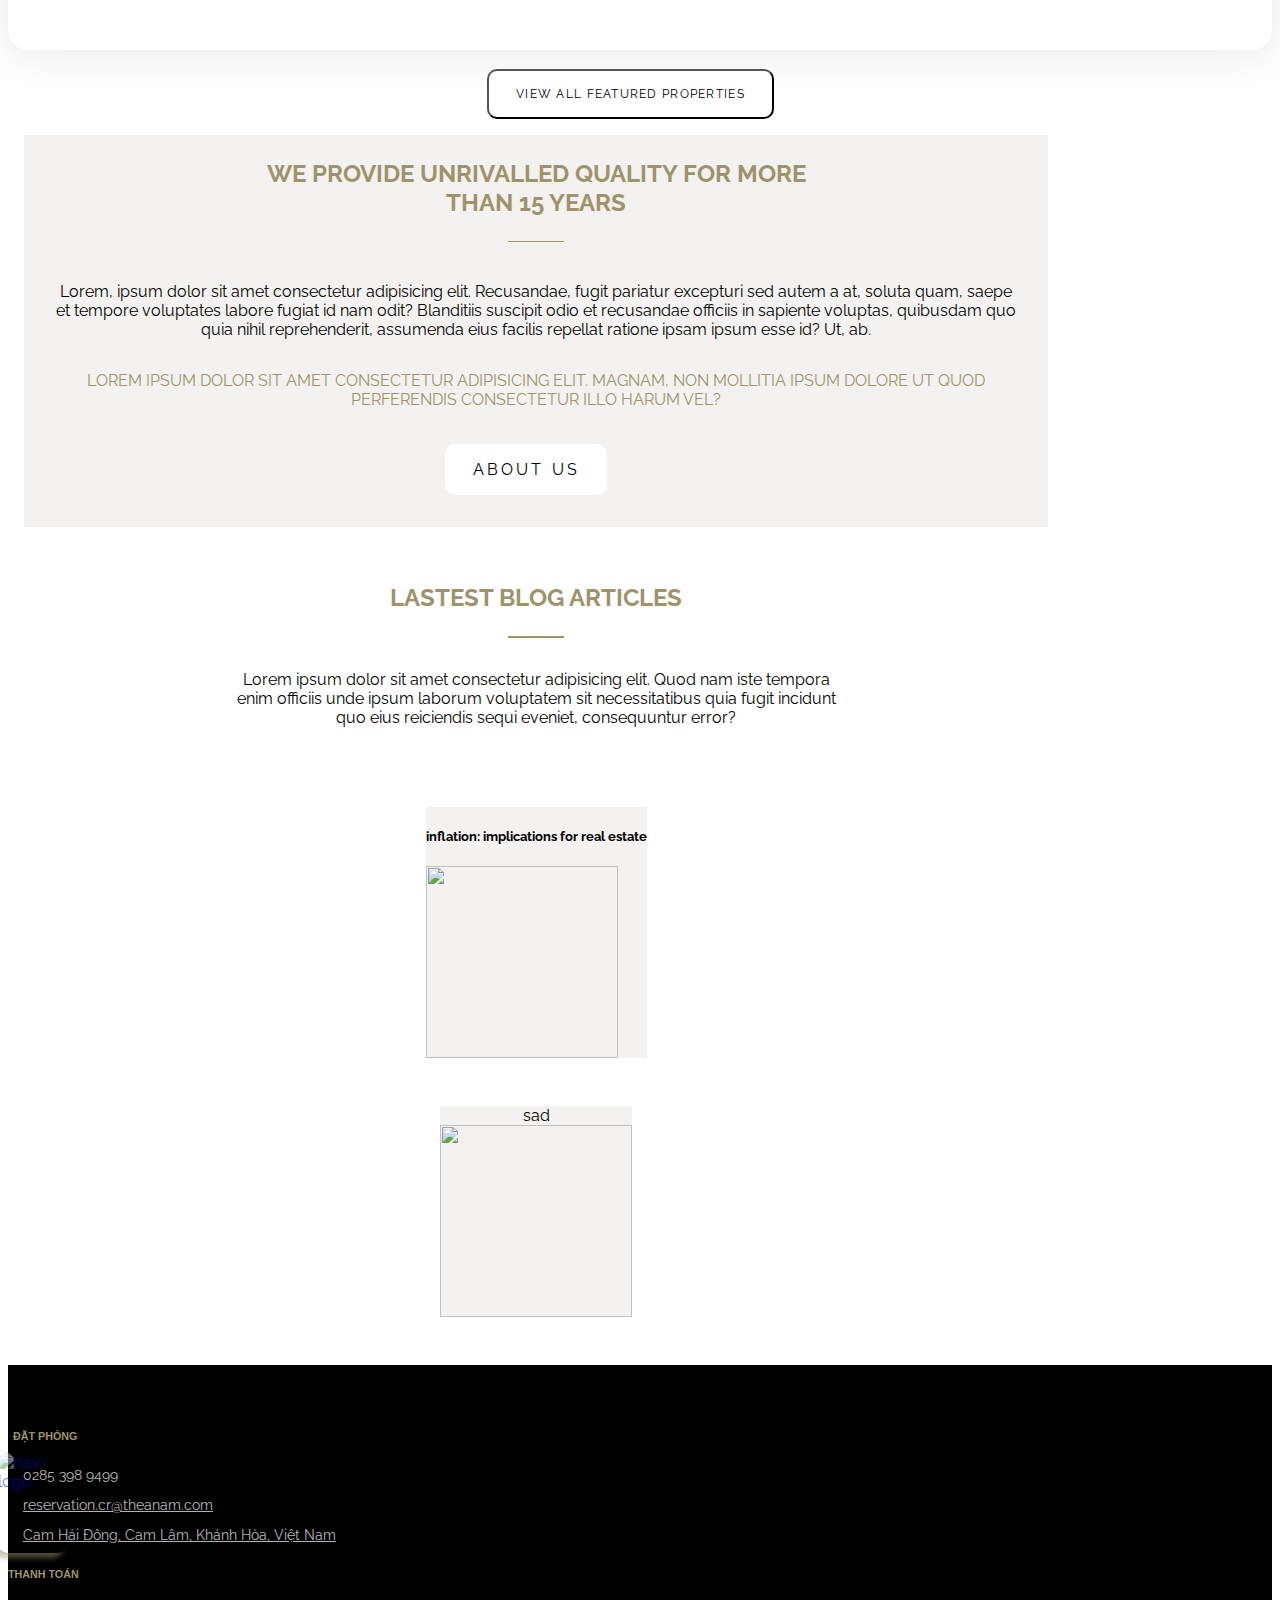
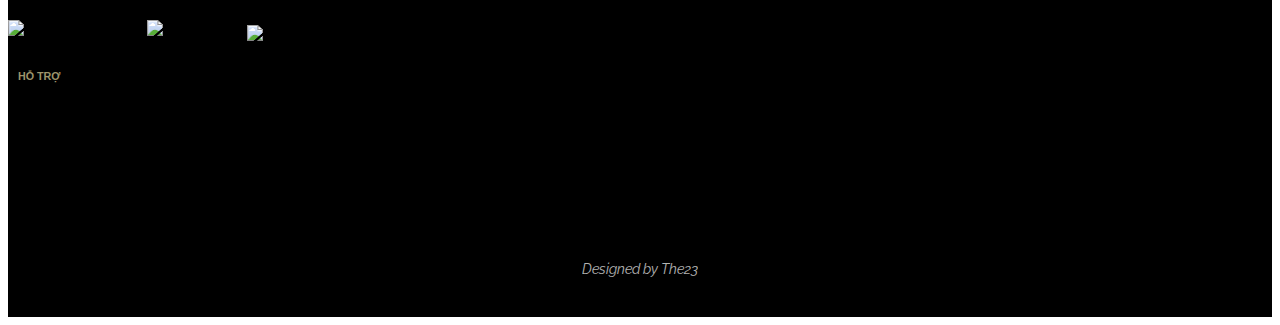
==== commit 483913b5: "Update index.html" ====
--- a/Web/index.html
+++ b/Web/index.html
@@ -182,6 +182,55 @@
                 </div>
             </div>
         </div>
+    </section>
+    <!-- SECTION FOUR -->
+    <section class="section-four">
+      <div class="container">
+        <h1 class="bigger-text">DANH SÁCH NỔI BẬT</h1>
+        <p  class="tiny-text" id="inf">Bạn đang tìm kiếm điều gì? Hãy xem một số đề xuất dưới đây 
+            hoặc liên hệ trực tiếp với chúng tôi để được hỗ trợ tốt nhất. <br>
+            Chúng tôi sẽ giúp bạn hiểu rõ thông tin hơn 
+            và gửi cho bạn các đề xuất phù hợp.
+        </p>
+        <div class="row">
+          <div class="col-lg-4 col-md-6">
+            <div class="box-wrapper">
+              <img src="section4/anh1.jpg" alt="nha an" />
+              <h3 class="tiny-text">COMMUGNY</h3>
+              <h2 class="smaller-text">RESTAURANT</h2>
+              <p class="tiny-text">
+               Nhà hàng được thiết kế vừa sang trọng, 
+               vừa ấm cúng, mang lại cảm giác thoải mái cho khách hàng.
+              </p>
+              <a href="#logo" class="smaller-text">READ MORE -></a>
+            </div>
+          </div>
+          <div class="col-lg-4 col-md-6">
+            <div class="box-wrapper">
+              <img src="section4/anh2.jpg" alt="ngoai canh" />
+              <h3  class="tiny-text">PERROY</h3>
+              <h2 class="smaller-text">OUTDOOR ACTIVITIES</h2>
+              <p class="tiny-text">Những hoạt động ngoài trời bên bờ biến, các bạn có thể vừa
+                ngắm cảnh, vừa tham gia các trò chơi.
+              </p>
+              <a href="#logo" class="smaller-text">READ MORE -></a>
+            </div>
+          </div>
+          <div class="col-lg-4 col-md-6">
+            <div class="box-wrapper">
+              <img src="section4/anh3.jpg" alt="buoi toi" />
+              <h3  class="tiny-text">VANDOEUVRES</h3>
+              <h2 class="smaller-text">BEAUTIFUL VIEWS AT NIGHT</h2>
+              <p class="tiny-text">Khung cảnh ban đêm đầy huyền bí và lung linh. 
+                Hồ bơi soi bóng bầu trời và cảnh vật tuyệt đẹp xung quanh.</p>
+              <a href="#logo" class="smaller-text">READ MORE -></a>
+            </div>
+          </div>
+        </div>
+        <div class="but-center">
+          <button id="button-one" class="sec4">VIEW ALL FEATURED PROPERTIES</button>
+        </div>
+      </div>
     </section>
     <!-- SECTION FIVE -->
     <section class="section-five">
@@ -202,8 +251,6 @@
                 <a href="#" id="button-five"><span> about us</span></a>
                 </div>
             </div>
-
-            
         </div>
         <div class="row">
             <div class="col-lg-12">
@@ -380,4 +427,4 @@
 
 </body>
 
-</html>+</html>
--- a/Web/assets/css/style.css
+++ b/Web/assets/css/style.css
@@ -494,7 +494,66 @@
 
 
 /*  SECTION 4  */
-
+.section-four {
+  margin-top: 10px;
+}
+.section-four h1,
+.section-four #inf {
+  margin: 1.5rem;
+  text-align: center;
+}
+.section-four h1{
+  color: var(--color-three);
+}
+.section-four .box-wrapper{
+  display: flex;
+  flex-direction: column;
+  justify-content: center;
+  align-items: center;
+  padding: 2rem 3rem;
+  background-color: var(--color-one);
+  text-align: center;
+  box-shadow: 0 2px 50px 0 rgb(0 0 0 / 10%);
+  border-radius: 20px;
+  height: 500px;
+}
+
+.section-four .box-wrapper img {
+  text-align: center;
+  height: 200px;
+  width: 300px;
+}
+.section-four .box-wrapper h2 {
+  margin: 1.5rem;
+}
+.section-four .box-wrapper h2::after,
+.section-four h1::after {
+  margin: 5px;
+  position: relative;
+  display: block;
+  left: 50%;
+  content: " ";
+  width: 80px;
+  height: 2px;
+  transform: rotateX(-12deg) translateX(-50%);
+  background: var(--color-three);
+}
+
+.section-four .box-wrapper h3 {
+  margin-top: 1rem;
+  color: var(--color-three);
+}
+.section-four .box-wrapper p {
+  margin-bottom: 0;
+}
+.section-four .box-wrapper a{
+  color: var(--color-three);
+  margin: 1rem;
+}
+.section-four .but-center {
+  align-items: center;
+  text-align: center;
+}
 
 /*  Responsive  */
 
@@ -975,4 +1034,4 @@
         list-style-type: none;
     }
 
-}+}
